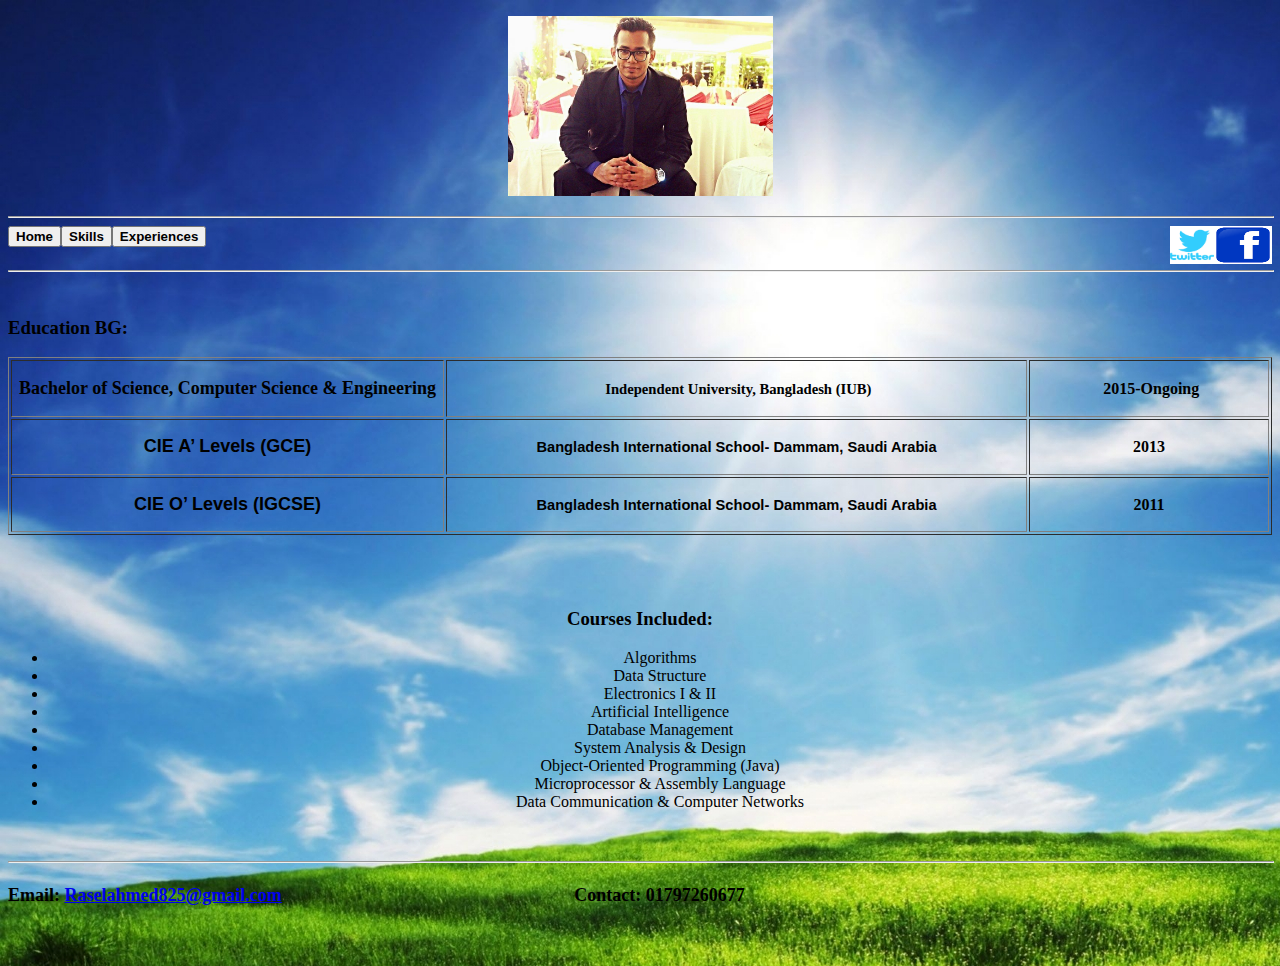
==== Education.htm @ 96ce1767 "assignment1" ====
<!DOCTYPE html>
<html>

<head>
<meta http-equiv="Content-Language" content="en-us">
<meta http-equiv="Content-Type" content="text/html; charset=windows-1252">
<title>Home</title>
</head>
<body background="pics/ssw.jpg"  style="background-attachment: initial">
<body>
<div>
	<p align="center"><img border="0" src="pics/mypc.jpg" width="265" height="180"></div>
	
<hr width="100%" height="100%" >
<a href="https://www.facebook.com/raselahmed825">
<img border="0" src="pics/ss.png" width="58" height="38" align="right"></a><a href="https://twitter.com/raselahmed825"><img border="0" src="pics/tt.png" width="44" height="38" align="right"></a>
<a href="index.html">
<font size="3">
<input type="button" value="Home" name="Home" style="float: left; font-weight: 700"></font></a>
<a href="Skills.htm">
<font size="3">
<input type="button" value="Skills" name="Skills" style="float: left; font-weight: 700"></font></a>
<a href="Experiences.htm">
<font size="3">
<input type="button" value="Experiences" name="Experiences" style="float: left; font-weight: 700"></font></a>

<br>&nbsp;</br>
<hr width="100%" height="100%" >


</br>
<h3>Education BG:</h3>

<table border="1" width="100%">
	<tr>
		<td width="429" height="32">
		<p class="MsoNormal" style="text-indent: -107.65pt; margin-left: 107.65pt; margin-right: 0in; margin-top: 0in; margin-bottom: .0001pt" align="center">
		<b><span style="line-height: 115%"><font size="4">Bachelor of Science, 
		Computer Science &amp; Engineering</font></span></b></td>
		<td width="577" height="32">
		<p align="center"><font style="font-size: 11pt">&nbsp;</font><b><span style="line-height: 115%"><font style="font-size: 11pt">Independent 
		University, Bangladesh (IUB) </font></span></b></td>
		<td height="32">
		<p align="center"><font size="4">&nbsp;</font><b>2015-Ongoing</b></td>
	</tr>
	<tr>
		<td width="429">
		<p align="center"><b>
		<span style="line-height: 115%; font-family: 'NewsGoth BT',sans-serif; color: black">
		<font size="4">CIE A� Levels (GCE)</font></span></b></td>
		<td width="577">
		<p align="center">
		<span style="font-size: 11.0pt; line-height: 115%; font-family: 'NewsGoth BT',sans-serif; color: black; font-weight: 700">
		Bangladesh International School- Dammam, Saudi Arabia</span></td>
		<td>
		<p align="center"><b>2013</b></td>
	</tr>
	<tr>
		<td width="429">
		<p align="center"><b>
		<span style="line-height: 115%; font-family: 'NewsGoth BT',sans-serif; color: black">
		<font size="4">CIE O� Levels (IGCSE) </font></span></b></td>
		<td width="577">
		<p align="center">
		<span style="font-size: 11.0pt; line-height: 115%; font-family: 'NewsGoth BT',sans-serif; color: black; font-weight: 700">
		Bangladesh International School- Dammam, Saudi Arabia</span></td>
		<td>
		<p align="center"><b>2011</b></td>
	</tr>
</table>

<br>
<br></br>

<div align="center">
<h3>Courses Included:</h3>
<ul>
	
	<li>Algorithms</li>
	<li>Data Structure</li>
	<li>Electronics I & II</li>
	<li>Artificial Intelligence</li>
	<li>Database Management</li>
	<li>System Analysis & Design</li>
	<li>Object-Oriented Programming (Java)</li>
	<li>Microprocessor & Assembly Language</li>
	<li>Data Communication & Computer Networks</li>
</ul></div>
<p></br>
</p>
<hr width="100%" height="100%" >
<h5><b><font size="4">Email:</font></b><font size="4"> <a href="mailto:Raselahmed825@gmail.com">Raselahmed825@gmail.com</a>&nbsp;&nbsp;&nbsp;&nbsp;&nbsp;&nbsp;&nbsp;&nbsp;&nbsp;&nbsp;&nbsp;&nbsp;&nbsp;&nbsp;&nbsp;&nbsp;&nbsp;&nbsp;&nbsp;&nbsp;&nbsp;&nbsp;&nbsp;&nbsp;&nbsp;&nbsp;&nbsp;&nbsp;&nbsp;&nbsp;&nbsp;&nbsp;&nbsp;&nbsp;&nbsp;&nbsp;&nbsp;&nbsp;&nbsp;&nbsp;&nbsp;&nbsp;&nbsp;&nbsp;&nbsp;&nbsp;&nbsp;&nbsp;&nbsp;&nbsp;&nbsp;&nbsp;&nbsp;&nbsp;&nbsp;&nbsp;&nbsp;&nbsp;&nbsp;&nbsp;&nbsp;&nbsp;&nbsp;&nbsp;
Contact: 01797260677</font></h5>
<h5>&nbsp;</h5>




</body>

</html>
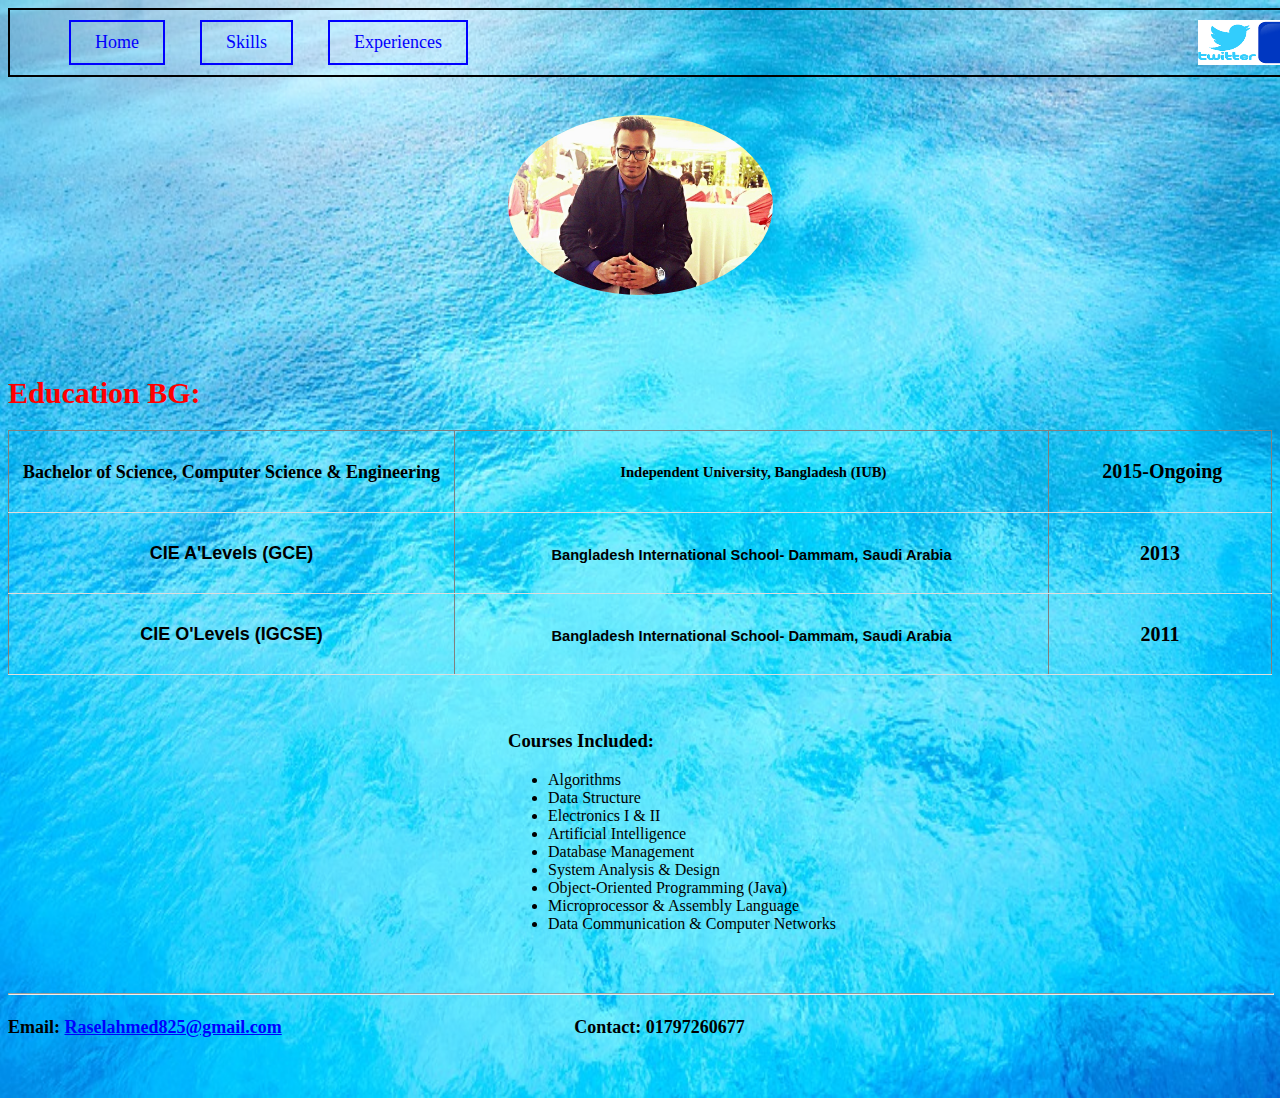
==== commit d1fec943: "Assignment2" ====
--- a/Education.htm
+++ b/Education.htm
@@ -4,41 +4,42 @@
 <head>
 <meta http-equiv="Content-Language" content="en-us">
 <meta http-equiv="Content-Type" content="text/html; charset=windows-1252">
+<link rel="stylesheet" href="style.css">
 <title>Home</title>
 </head>
-<body background="pics/ssw.jpg"  style="background-attachment: initial">
+<!--<body background="pics/ssw.jpg"  style="background-attachment: initial">-->
 <body>
-<div>
-	<p align="center"><img border="0" src="pics/mypc.jpg" width="265" height="180"></div>
-	
-<hr width="100%" height="100%" >
-<a href="https://www.facebook.com/raselahmed825">
-<img border="0" src="pics/ss.png" width="58" height="38" align="right"></a><a href="https://twitter.com/raselahmed825"><img border="0" src="pics/tt.png" width="44" height="38" align="right"></a>
-<a href="index.html">
-<font size="3">
-<input type="button" value="Home" name="Home" style="float: left; font-weight: 700"></font></a>
-<a href="Skills.htm">
-<font size="3">
-<input type="button" value="Skills" name="Skills" style="float: left; font-weight: 700"></font></a>
-<a href="Experiences.htm">
-<font size="3">
-<input type="button" value="Experiences" name="Experiences" style="float: left; font-weight: 700"></font></a>
+	<div class="button" width="100%">
+		<nav>
+			<a href="https://www.facebook.com/raselahmed825">
+			<img  border="0" src="pics/ss.png" width="58" height="45" align="right"></a>
+			<a href="https://twitter.com/raselahmed825">
+			<img  border="0" src="pics/tt.png" width="58" height="45" align="right">
+			</a>
+			<a href="index.html" class="button">Home</a>
+				<a href="Skills.htm" class="button">Skills</a>
+					<a href="Experiences.htm" class="button">Experiences</a>
+				</nav>
+	</div>
 
 <br>&nbsp;</br>
-<hr width="100%" height="100%" >
+
+<div>
+	<p align="center"><img class="img-circle" border="0" src="pics/mypc.jpg" width="265" height="180"></div>
 
 
-</br>
-<h3>Education BG:</h3>
+
+<br>&nbsp;</br>
+<h1>Education BG:</h1>
 
 <table border="1" width="100%">
 	<tr>
 		<td width="429" height="32">
 		<p class="MsoNormal" style="text-indent: -107.65pt; margin-left: 107.65pt; margin-right: 0in; margin-top: 0in; margin-bottom: .0001pt" align="center">
-		<b><span style="line-height: 115%"><font size="4">Bachelor of Science, 
+		<b><span style="line-height: 115%"><font size="4">Bachelor of Science,
 		Computer Science &amp; Engineering</font></span></b></td>
 		<td width="577" height="32">
-		<p align="center"><font style="font-size: 11pt">&nbsp;</font><b><span style="line-height: 115%"><font style="font-size: 11pt">Independent 
+		<p align="center"><font style="font-size: 11pt">&nbsp;</font><b><span style="line-height: 115%"><font style="font-size: 11pt">Independent
 		University, Bangladesh (IUB) </font></span></b></td>
 		<td height="32">
 		<p align="center"><font size="4">&nbsp;</font><b>2015-Ongoing</b></td>
@@ -47,7 +48,7 @@
 		<td width="429">
 		<p align="center"><b>
 		<span style="line-height: 115%; font-family: 'NewsGoth BT',sans-serif; color: black">
-		<font size="4">CIE A� Levels (GCE)</font></span></b></td>
+		<font size="4">CIE A'Levels (GCE)</font></span></b></td>
 		<td width="577">
 		<p align="center">
 		<span style="font-size: 11.0pt; line-height: 115%; font-family: 'NewsGoth BT',sans-serif; color: black; font-weight: 700">
@@ -59,7 +60,7 @@
 		<td width="429">
 		<p align="center"><b>
 		<span style="line-height: 115%; font-family: 'NewsGoth BT',sans-serif; color: black">
-		<font size="4">CIE O� Levels (IGCSE) </font></span></b></td>
+		<font size="4">CIE O'Levels (IGCSE) </font></span></b></td>
 		<td width="577">
 		<p align="center">
 		<span style="font-size: 11.0pt; line-height: 115%; font-family: 'NewsGoth BT',sans-serif; color: black; font-weight: 700">
@@ -69,13 +70,12 @@
 	</tr>
 </table>
 
-<br>
+
 <br></br>
 
-<div align="center">
+<div class="listing" align="left">
 <h3>Courses Included:</h3>
 <ul>
-	
 	<li>Algorithms</li>
 	<li>Data Structure</li>
 	<li>Electronics I & II</li>
@@ -85,17 +85,15 @@
 	<li>Object-Oriented Programming (Java)</li>
 	<li>Microprocessor & Assembly Language</li>
 	<li>Data Communication & Computer Networks</li>
-</ul></div>
-<p></br>
-</p>
+</ul>
+</div>
+<br></br>
 <hr width="100%" height="100%" >
 <h5><b><font size="4">Email:</font></b><font size="4"> <a href="mailto:Raselahmed825@gmail.com">Raselahmed825@gmail.com</a>&nbsp;&nbsp;&nbsp;&nbsp;&nbsp;&nbsp;&nbsp;&nbsp;&nbsp;&nbsp;&nbsp;&nbsp;&nbsp;&nbsp;&nbsp;&nbsp;&nbsp;&nbsp;&nbsp;&nbsp;&nbsp;&nbsp;&nbsp;&nbsp;&nbsp;&nbsp;&nbsp;&nbsp;&nbsp;&nbsp;&nbsp;&nbsp;&nbsp;&nbsp;&nbsp;&nbsp;&nbsp;&nbsp;&nbsp;&nbsp;&nbsp;&nbsp;&nbsp;&nbsp;&nbsp;&nbsp;&nbsp;&nbsp;&nbsp;&nbsp;&nbsp;&nbsp;&nbsp;&nbsp;&nbsp;&nbsp;&nbsp;&nbsp;&nbsp;&nbsp;&nbsp;&nbsp;&nbsp;&nbsp;
 Contact: 01797260677</font></h5>
 <h5>&nbsp;</h5>
 
 
-
-
 </body>
 
-</html>+</html>
--- a/style.css
+++ b/style.css
@@ -0,0 +1,119 @@
+h1{
+  color: red;
+  font-size: 30px;
+}
+h2{
+  color: black;
+}
+
+p{
+  font-size: 20px;
+
+
+}
+a:link{
+  color: blue;
+
+}
+a:visited{
+  color:black;
+
+
+}
+
+a:hover{
+  color:red;
+  transition: all .5s ease;
+
+}
+
+a:active{
+  color: yellow;
+
+}
+
+/*---transparenting div---*/
+#Trans{
+	background: rgba(0,0,0,0.6);
+    width: 100%;
+    height: 100%;
+    top: 0;
+    bottom: 0;
+    left: 0;
+    right: 0;
+    position: absolute;
+    opacity: 1;
+
+}
+
+/*--- Background image ---*/
+
+  body{
+      background-image: url("pics/wat.jpg");
+      background-repeat: no-repeat;
+      background-size: 100% 100%;
+  }
+
+
+/*---image circle--*/
+.img-circle {
+    border-radius: 50%;
+}
+
+
+/*---Listing--- */
+
+.listing{
+    align-items: center;
+    margin-left: 500px;
+
+}
+
+/*----buttons---*/
+
+.button {
+    background-color: #44336;
+    border: 2px solid;
+    color: black;
+    padding: 10px 24px;
+    text-align: center;
+    text-decoration: none;
+    display: inline-block;
+    font-size: 18px;
+    float: left;
+    transition-duration: 0.4s;
+
+}
+
+nav{
+  width: 1280px;
+  margin:0 auto;
+}
+
+nav a{
+
+  margin-left: 35px;
+  color: black;
+  text-decoration: none;
+}
+
+nav a:hover {
+  background-color: #FFDF00;
+  color: #000;
+  transition: all .7s ease;
+
+}
+
+/*--table--*/
+table {
+    border-collapse: collapse;
+    width: 100%;
+}
+
+th, td {
+    padding: 8px;
+    text-align: left;
+    border-bottom: 1px solid #ddd;
+}
+
+tr:hover{background-color:#f5f5f5}
